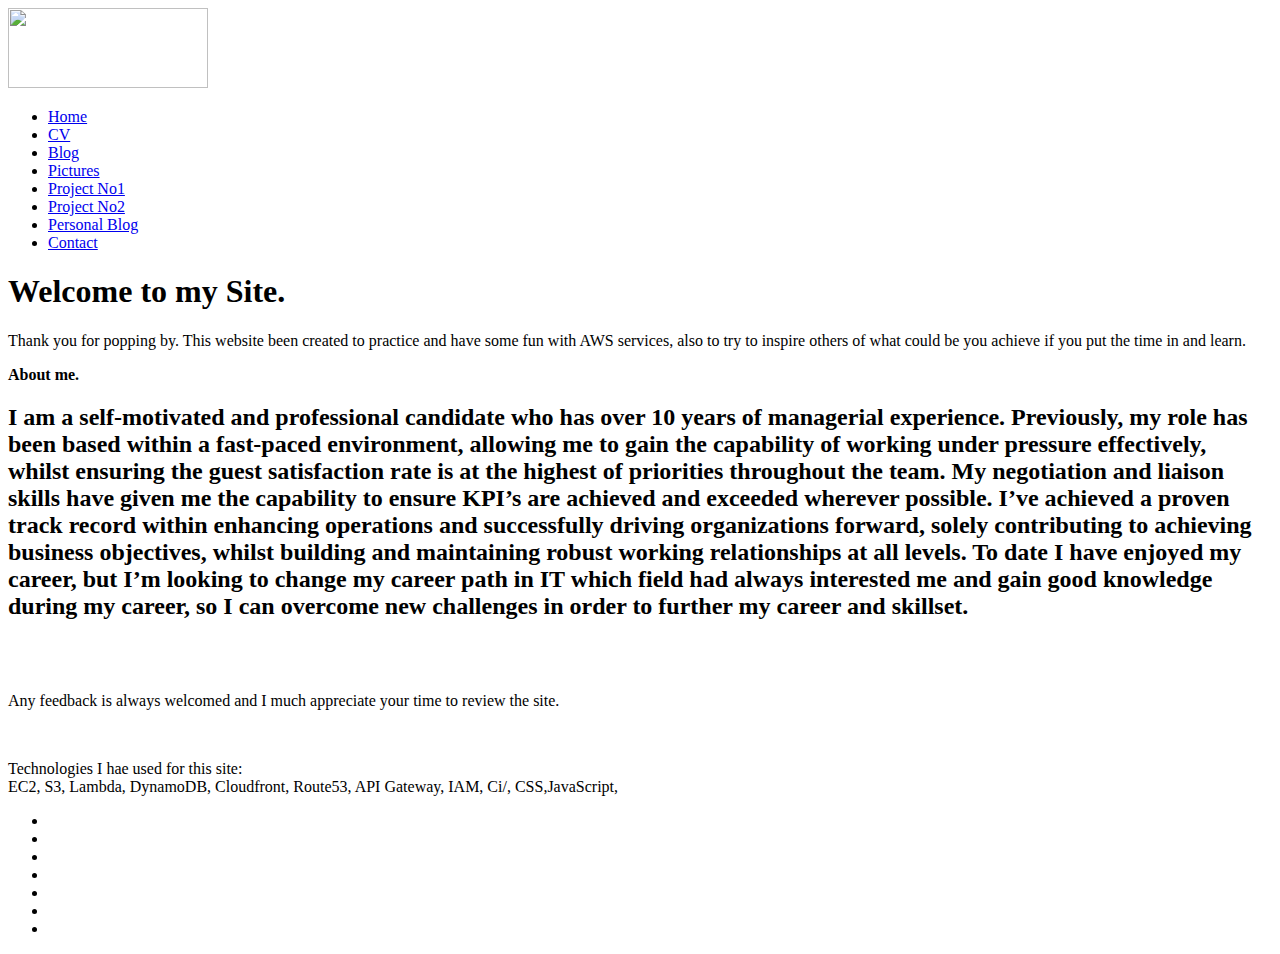
==== index.html @ 59ed1da4 "v1" ====
<!DOCTYPE html>
<html lang="en">
<head>
    <meta charset="UTF-8">
    <title>Geza Petrucsik - Website</title>
    <link rel="stylesheet" href="https://s3.eu-west-1.amazonaws.com/petrucsik.co.uk/style.css">
</head>
<body><div class="navbar">
    <nav>
       <div class="logo">
        <a href="http://petrucsik.co.uk" class="custom-logo-link" rel="home" aria-current="page"><img width="200" height="80" src="https://s3.eu-west-1.amazonaws.com/petrucsik.co.uk/aws-logo.png"></a></div>
        <ul class="menu-area">
        <li><a href="http://petrucsik.co.uk">Home</a></li>
        <li><a href="https://s3.eu-west-1.amazonaws.com/petrucsik.co.uk/cv/NewCV.html">CV</a></li>
        <li><a href="https://petrucsik.wordpress.com/blog/">Blog</a></li>
        <li><a href="https://s3.eu-west-1.amazonaws.com/petrucsik.co.uk/pictures/pictures.html">Pictures</a></li>
        <li><a href="http://dynamodb.petrucsik.co.uk">Project No1</a></li>
        <li><a href="http://project.petrucsik.co.uk">Project No2</a></li>
        <li><a href="https://s3.eu-west-1.amazonaws.com/petrucsik.co.uk/personalblog/PersonalBlog.html">Personal Blog</a></li>
        <li><a href="http://contact.petrucsik.co.uk">Contact</a></li>
  </ul>
  </nav>  

  
  
  </div>
  <div>

    <h1 class="entry-title">Welcome to my Site.</h1>
    

            
    <div class="entry-content">
    
    <p>Thank you for popping by. This website been created to practice and have some fun with AWS services, also to try to inspire others of what could be you achieve if you put the time in and learn. </p>



    <p class="has-text-align-center-has-huge-font-size"><strong>About me.</strong></p>


    <h2>
    I am a self-motivated and professional candidate who has over 10 years of managerial experience. Previously, my role has been based within a fast-paced environment, allowing me to gain the capability of working under pressure effectively, whilst ensuring the guest satisfaction rate is at the highest of priorities throughout the team.
    My negotiation and liaison skills have given me the capability to ensure KPI’s are achieved and exceeded wherever possible. I’ve achieved a proven track record within enhancing operations and successfully driving organizations forward, solely contributing to achieving business objectives, whilst building and maintaining robust working relationships at all levels.
    To date I have enjoyed my career, but I’m looking to change my career path in IT which field had always interested me and gain good knowledge during my career, so I can overcome new challenges in order to further my career and skillset.
    </h2>

    <br><br>

    <p>Any feedback is always welcomed and I much appreciate your time to review the site. </p>


    <br>
    <p>Technologies I hae used for this site:<br>EC2, S3, Lambda, DynamoDB, Cloudfront, Route53, API Gateway, IAM, Ci/, CSS,JavaScript, </p>


    </div>
    
    <div class="boxes">
        <ul class="single-box">
            <li></li>
            <li></li>
            <li></li>
            <li></li>
            <li></li>
            <li></li>
            <li></li>
        </ul>
    </div>
</body>
</html>
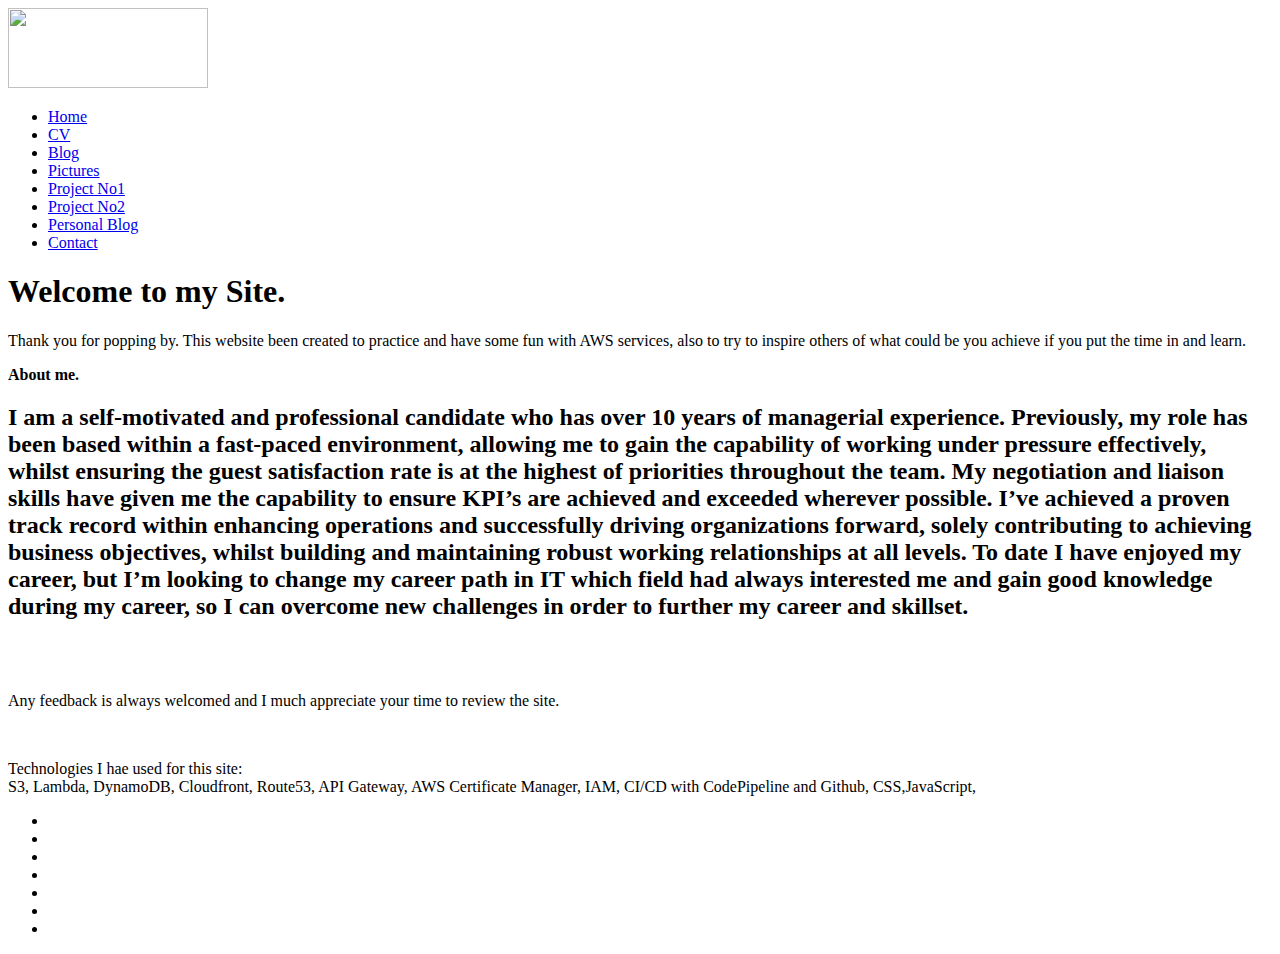
==== commit 738e8aa8: "Update index.html" ====
--- a/index.html
+++ b/index.html
@@ -11,12 +11,12 @@
         <a href="http://petrucsik.co.uk" class="custom-logo-link" rel="home" aria-current="page"><img width="200" height="80" src="https://s3.eu-west-1.amazonaws.com/petrucsik.co.uk/aws-logo.png"></a></div>
         <ul class="menu-area">
         <li><a href="http://petrucsik.co.uk">Home</a></li>
-        <li><a href="https://s3.eu-west-1.amazonaws.com/petrucsik.co.uk/cv/NewCV.html">CV</a></li>
+        <li><a href="https://petrucsik.co.uk/cv/NewCV.html">CV</a></li>
         <li><a href="https://petrucsik.wordpress.com/blog/">Blog</a></li>
-        <li><a href="https://s3.eu-west-1.amazonaws.com/petrucsik.co.uk/pictures/pictures.html">Pictures</a></li>
+        <li><a href="https://petrucsik.co.uk/pictures/pictures.html">Pictures</a></li>
         <li><a href="http://dynamodb.petrucsik.co.uk">Project No1</a></li>
         <li><a href="http://project.petrucsik.co.uk">Project No2</a></li>
-        <li><a href="https://s3.eu-west-1.amazonaws.com/petrucsik.co.uk/personalblog/PersonalBlog.html">Personal Blog</a></li>
+        <li><a href="https://petrucsik.co.uk/personalblog/PersonalBlog.html">Personal Blog</a></li>
         <li><a href="http://contact.petrucsik.co.uk">Contact</a></li>
   </ul>
   </nav>  
@@ -51,7 +51,7 @@
 
 
     <br>
-    <p>Technologies I hae used for this site:<br>EC2, S3, Lambda, DynamoDB, Cloudfront, Route53, API Gateway, IAM, Ci/, CSS,JavaScript, </p>
+    <p>Technologies I hae used for this site:<br>S3, Lambda, DynamoDB, Cloudfront, Route53, API Gateway, AWS Certificate Manager, IAM, CI/CD with CodePipeline and Github, CSS,JavaScript, </p>
 
 
     </div>
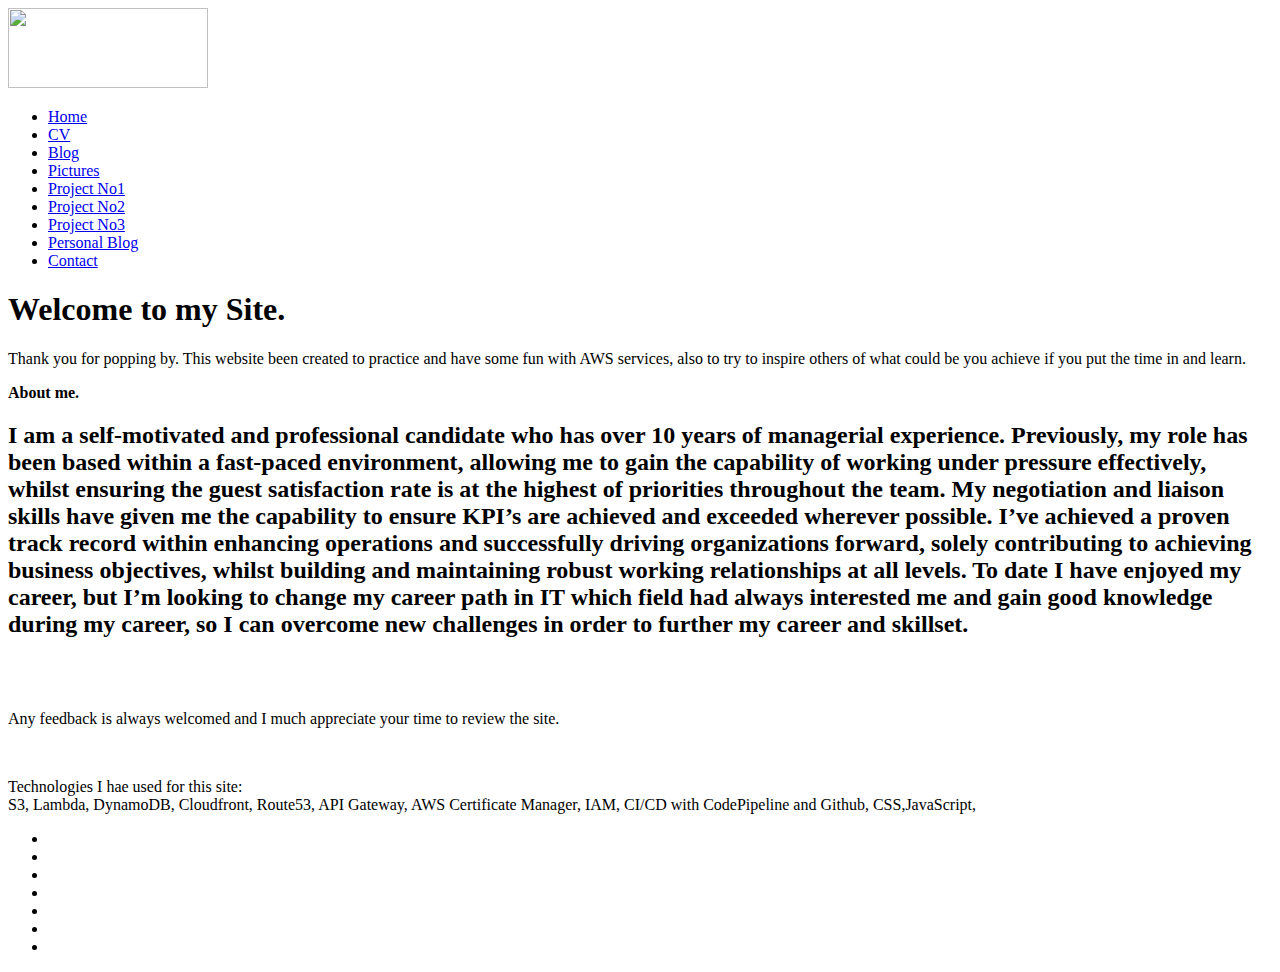
==== commit 18b72416: "new project update" ====
--- a/index.html
+++ b/index.html
@@ -16,6 +16,7 @@
         <li><a href="https://petrucsik.co.uk/pictures/pictures.html">Pictures</a></li>
         <li><a href="http://dynamodb.petrucsik.co.uk">Project No1</a></li>
         <li><a href="http://project.petrucsik.co.uk">Project No2</a></li>
+        <li><a href="https://petrucsik.co.uk/s3video/s3video.html">Project No3</a></li>
         <li><a href="https://petrucsik.co.uk/personalblog/PersonalBlog.html">Personal Blog</a></li>
         <li><a href="http://contact.petrucsik.co.uk">Contact</a></li>
   </ul>
